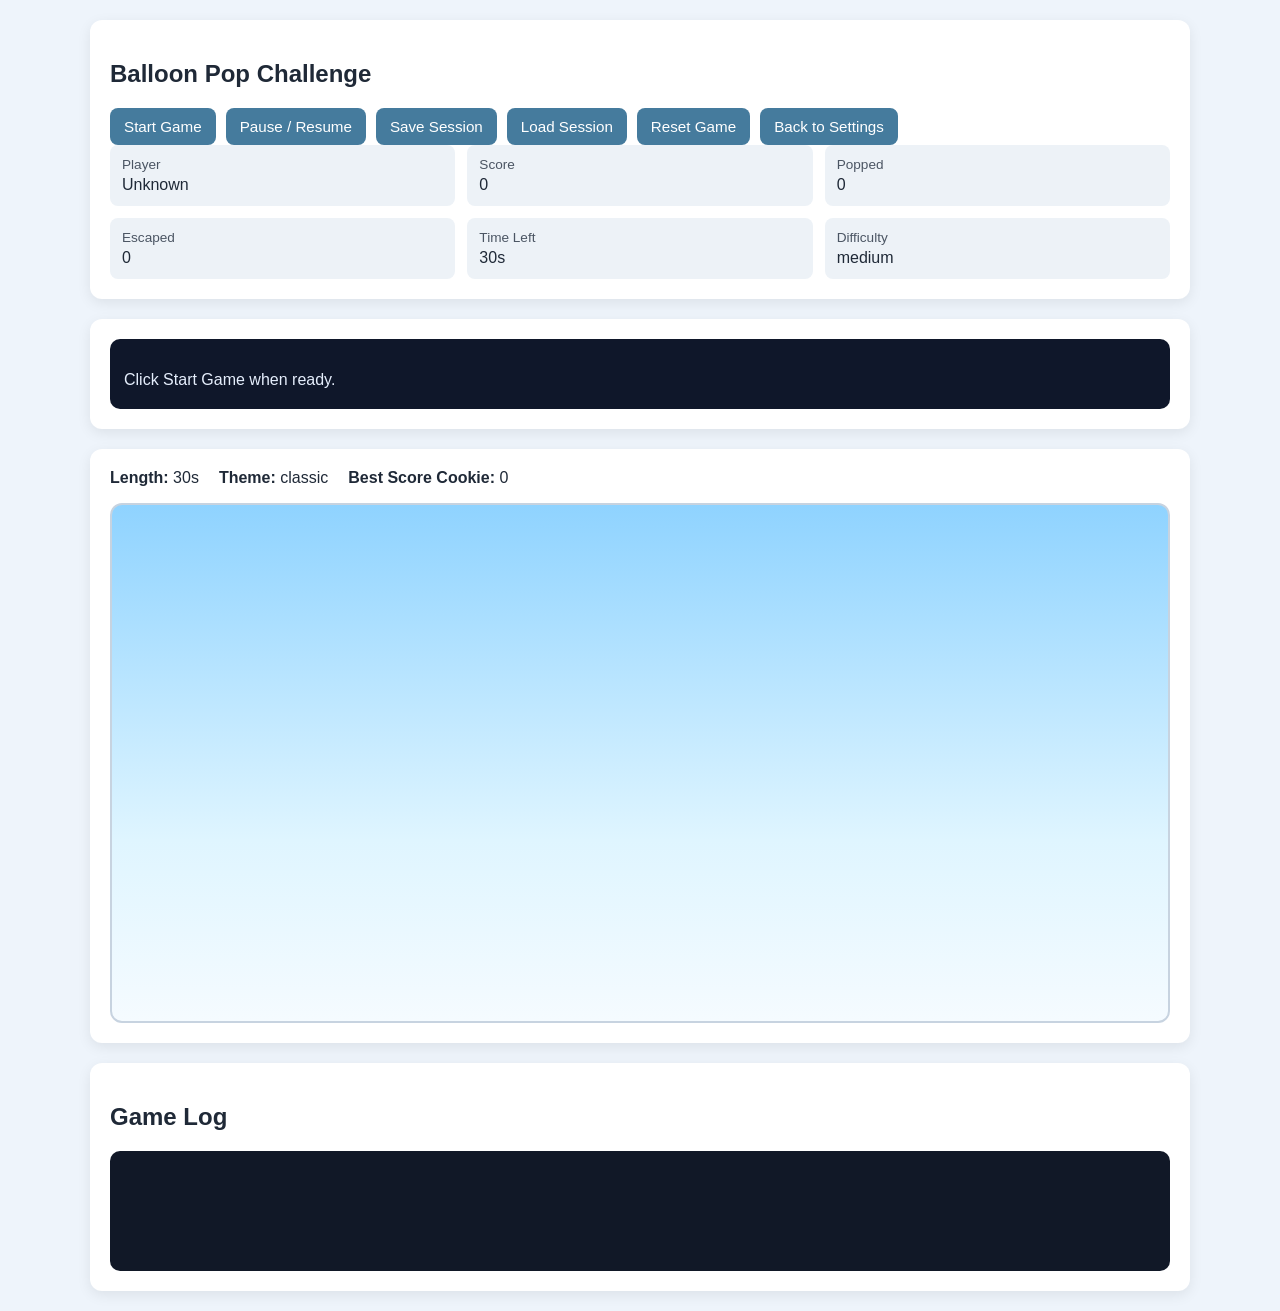
==== game.html @ b7929d11 "Add files via upload" ====
<!doctype html>
<html lang="en">
  <head>
    <meta charset="UTF-8" />
    <meta name="viewport" content="width=device-width, initial-scale=1.0" />
    <title>Balloon Pop Game</title>
    <link rel="stylesheet" href="styles.css" />
  </head>
  <body>
    <main class="game-window-wrap">
      <section class="card">
        <h1>Balloon Pop Challenge</h1>

        <div class="button-row">
          <button id="startBtn" type="button">Start Game</button>
          <button id="pauseBtn" type="button">Pause / Resume</button>
          <button id="saveBtn" type="button">Save Session</button>
          <button id="loadBtn" type="button">Load Session</button>
          <button id="resetBtn" type="button">Reset Game</button>
          <button id="backBtn" type="button">Back to Settings</button>
        </div>

        <div class="stats-grid game-stats-grid">
          <div class="stat-box">
            <span class="label">Player</span>
            <span id="displayPlayer">-</span>
          </div>
          <div class="stat-box">
            <span class="label">Score</span>
            <span id="displayScore">0</span>
          </div>
          <div class="stat-box">
            <span class="label">Popped</span>
            <span id="displayPopped">0</span>
          </div>
          <div class="stat-box">
            <span class="label">Escaped</span>
            <span id="displayEscaped">0</span>
          </div>
          <div class="stat-box">
            <span class="label">Time Left</span>
            <span id="displayTimeLeft">0 s</span>
          </div>
          <div class="stat-box">
            <span class="label">Difficulty</span>
            <span id="displayDifficulty">-</span>
          </div>
        </div>
      </section>

      <section class="card">
        <div id="messageArea" class="message-area">
          Click Start Game when ready.
        </div>
      </section>

      <section class="card">
        <div id="boardInfo" class="board-info">
          <span
            ><strong>Length:</strong>
            <span id="displayGameLength">-</span></span
          >
          <span><strong>Theme:</strong> <span id="displayTheme">-</span></span>
          <span
            ><strong>Best Score Cookie:</strong>
            <span id="displayBestScore">0</span></span
          >
        </div>

        <div id="skyArea" class="sky-area"></div>
      </section>

      <section class="card">
        <h2>Game Log</h2>
        <div id="logArea" class="log-area"></div>
      </section>
    </main>

    <script src="game.js"></script>
  </body>
</html>
---- styles.css ----
* {
    box-sizing: border-box;
}

body {
    margin: 0;
    font-family: Arial, Helvetica, sans-serif;
    background-color: #eef4fb;
    color: #1f2937;
}

.page-header {
    text-align: center;
    background-color: #1d3557;
    color: white;
    padding: 24px 16px;
}

.page-header h1 {
    margin: 0 0 8px 0;
}

.page-header p {
    margin: 0;
}

.container {
    width: min(900px, 95%);
    margin: 24px auto;
}

.game-window-wrap {
    width: min(1100px, 96%);
    margin: 20px auto;
}

.card {
    background-color: white;
    border-radius: 12px;
    padding: 20px;
    margin-bottom: 20px;
    box-shadow: 0 4px 14px rgba(0, 0, 0, 0.08);
}

.form-row {
    display: grid;
    gap: 8px;
    margin-bottom: 14px;
}

.form-row input,
.form-row select {
    padding: 10px;
    border: 1px solid #bcc7d3;
    border-radius: 8px;
    font-size: 1rem;
}

fieldset {
    border: 1px solid #cfd8e3;
    border-radius: 10px;
    margin-bottom: 16px;
    padding: 14px;
}

legend {
    font-weight: bold;
    padding: 0 6px;
}

.option-line {
    display: block;
    margin-bottom: 8px;
}

.button-row {
    display: flex;
    flex-wrap: wrap;
    gap: 10px;
}

button {
    padding: 10px 14px;
    border: none;
    border-radius: 8px;
    background-color: #457b9d;
    color: white;
    cursor: pointer;
    font-size: 0.95rem;
}

button:hover {
    background-color: #355f79;
}

.preview-box {
    margin-top: 18px;
    background-color: #eef5ff;
    border-radius: 10px;
    padding: 14px;
}

.stats-grid {
    display: grid;
    gap: 12px;
}

.game-stats-grid {
    grid-template-columns: repeat(3, 1fr);
}

.stat-box {
    background-color: #edf2f7;
    border-radius: 8px;
    padding: 12px;
}

.label {
    display: block;
    font-size: 0.85rem;
    color: #4b5563;
    margin-bottom: 4px;
}

.board-info {
    display: flex;
    flex-wrap: wrap;
    gap: 20px;
    margin-bottom: 16px;
}

.sky-area {
    position: relative;
    width: 100%;
    height: 520px;
    border: 2px solid #c7d3e0;
    border-radius: 12px;
    overflow: hidden;
    background: linear-gradient(to bottom, #8fd3ff 0%, #dff5ff 65%, #f5fbff 100%);
}

.balloon {
    position: absolute;
    width: 70px;
    height: 90px;
    border-radius: 50% 50% 45% 45%;
    cursor: pointer;
    border: 2px solid rgba(0, 0, 0, 0.12);
    display: flex;
    align-items: center;
    justify-content: center;
    color: white;
    font-weight: bold;
    user-select: none;
}

.balloon::after {
    content: "";
    position: absolute;
    bottom: -30px;
    left: 50%;
    width: 2px;
    height: 30px;
    background: #666;
    transform: translateX(-50%);
}

.balloon.bonus {
    box-shadow: 0 0 0 4px rgba(255, 215, 0, 0.35);
}

.balloon.classic {
    background: #ef4444;
}

.balloon.party {
    background: #8b5cf6;
}

.balloon.space {
    background: #0f766e;
}

.balloon.pop-animation {
    transform: scale(1.2);
    opacity: 0;
    transition: transform 0.15s ease, opacity 0.15s ease;
}

.message-area {
    min-height: 70px;
    background: #0f172a;
    color: #e5eefc;
    border-radius: 10px;
    padding: 14px;
    white-space: pre-line;
}

.log-area {
    min-height: 120px;
    max-height: 240px;
    overflow-y: auto;
    background: #111827;
    color: #f9fafb;
    border-radius: 10px;
    padding: 14px;
    white-space: pre-line;
}

.log-entry {
    border-bottom: 1px solid rgba(255, 255, 255, 0.12);
    padding-bottom: 8px;
    margin-bottom: 8px;
}

.page-footer {
    text-align: center;
    padding: 18px;
    background-color: #1d3557;
    color: white;
    margin-top: 24px;
}

@media (max-width: 800px) {
    .game-stats-grid {
        grid-template-columns: 1fr;
    }

    .sky-area {
        height: 420px;
    }

    .balloon {
        width: 52px;
        height: 68px;
        font-size: 0.9rem;
    }
}

/* Classic theme - default */

/* Party theme */
body.theme-party {
    background: linear-gradient(135deg, #ff9ff3, #ffeaa7);
}

body.theme-party .card {
    background: #fff0fb;
    border-color: #ff6eb4;
}

body.theme-party .sky-area {
    background: linear-gradient(to bottom, #ff9ff3 0%, #ffeaa7 100%);
}

/* Space theme */
body.theme-space {
    background: linear-gradient(135deg, #0f0c29, #302b63);
    color: #ffffff;
}

body.theme-space .card {
    background: #1a1a2e;
    border-color: #4a4aff;
    color: #ffffff;
}

body.theme-space .sky-area {
    background: linear-gradient(to bottom, #0f0c29 0%, #1a1a4e 60%, #2d1b69 100%);
}

body.theme-space .stat-box {
    background: #2d2d44;
    color: #ffffff;
}

body.theme-space .label {
    color: #a0aec0;
}

body.theme-space .board-info {
    color: #ffffff;
}

body.theme-space .message-area {
    background: #0a0a1a;
    color: #e0e0ff;
}
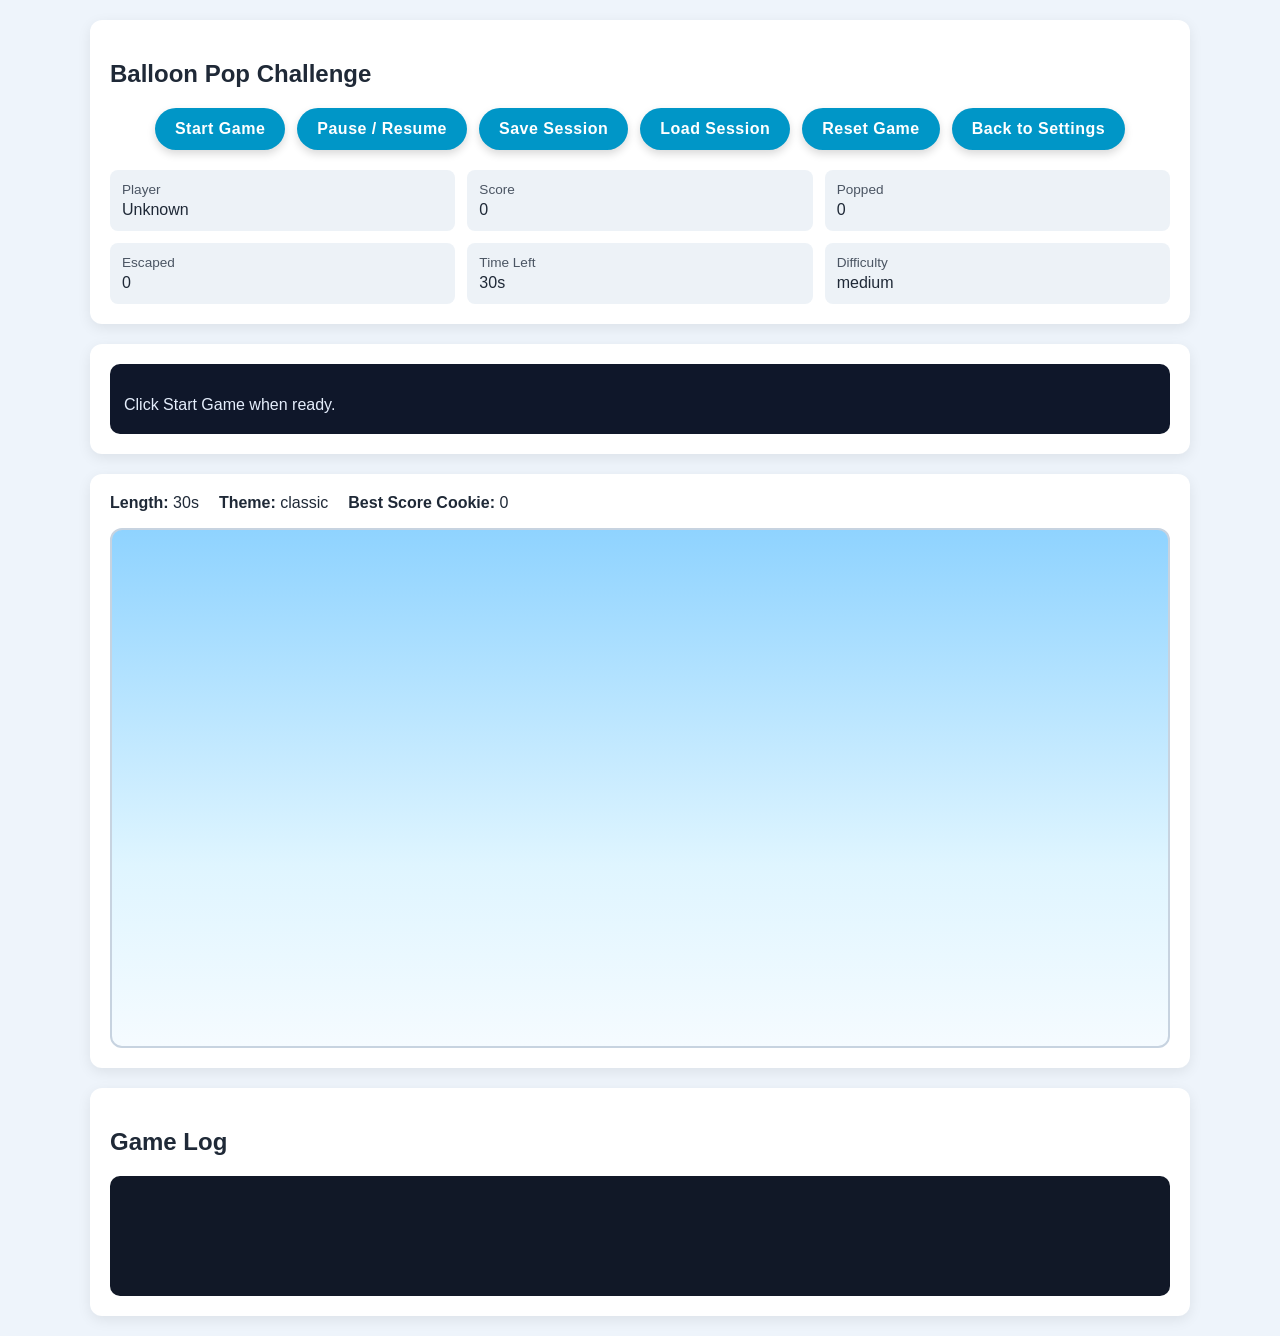
==== commit 786c8bbb: "Add files via upload" ====
--- a/game.html
+++ b/game.html
@@ -68,6 +68,29 @@
         </div>
 
         <div id="skyArea" class="sky-area"></div>
+
+        <div id="gameOverScreen" class="game-over-screen hidden">
+            <div class="game-over-box">
+                <div class="game-over-emoji">🎈</div>
+                <h2>Game Over!</h2>
+                <p id="gameOverPlayer"></p>
+                <div class="game-over-stats">
+                    <div class="go-stat">
+                        <span class="go-label">Score</span>
+                        <span id="goScore">0</span>
+                    </div>
+                    <div class="go-stat">
+                        <span class="go-label">Popped</span>
+                        <span id="goPopped">0</span>
+                    </div>
+                    <div class="go-stat">
+                        <span class="go-label">Escaped</span>
+                        <span id="goEscaped">0</span>
+                    </div>
+                </div>
+        <button id="playAgainBtn">Play Again</button>
+    </div>
+</div>
       </section>
 
       <section class="card">
@@ -76,6 +99,7 @@
       </section>
     </main>
 
-    <script src="game.js"></script>
-  </body>
+      <div id="confettiContainer" class="confetti-container"></div>
+  <script src="game.js"></script>
+</body>
 </html>
--- a/styles.css
+++ b/styles.css
@@ -11,19 +11,40 @@
 
 .page-header {
     text-align: center;
-    background-color: #1d3557;
-    color: white;
-    padding: 24px 16px;
+    background: linear-gradient(to bottom, #48cae4, #90e0ef, #caf0f8);
+    color: #1d3557;
+    padding: 36px 16px;
+    border-bottom: 4px solid #0096c7;
 }
 
 .page-header h1 {
     margin: 0 0 8px 0;
-}
-
-.page-header p {
-    margin: 0;
-}
-
+    font-size: 2.4rem;
+    letter-spacing: 1px;
+    color: #03045e;
+}
+
+.header-emoji {
+    font-size: 3.5rem;
+    margin-bottom: 10px;
+    animation: bounce 1.5s infinite;
+    display: block;
+}
+
+.header-tagline {
+    font-size: 1.1rem;
+    color: #023e8a;
+    margin-top: 8px !important;
+}
+
+.setup-card {
+    border-top: 5px solid #0096c7 !important;
+}
+
+@keyframes bounce {
+    0%, 100% { transform: translateY(0); }
+    50% { transform: translateY(-10px); }
+}
 .container {
     width: min(900px, 95%);
     margin: 24px auto;
@@ -76,21 +97,33 @@
 .button-row {
     display: flex;
     flex-wrap: wrap;
-    gap: 10px;
+    gap: 12px;
+    margin-top: 18px;
+    justify-content: center;
 }
 
 button {
-    padding: 10px 14px;
+    padding: 12px 20px;
     border: none;
-    border-radius: 8px;
-    background-color: #457b9d;
+    border-radius: 25px;
+    background-color: #0096c7;
     color: white;
     cursor: pointer;
-    font-size: 0.95rem;
+    font-size: 1rem;
+    font-weight: bold;
+    letter-spacing: 0.5px;
+    transition: transform 0.1s ease, background-color 0.2s ease;
+    box-shadow: 0 4px 8px rgba(0,0,0,0.15);
 }
 
 button:hover {
-    background-color: #355f79;
+    background-color: #0077b6;
+    transform: translateY(-2px);
+}
+
+button:active {
+    transform: translateY(1px);
+    box-shadow: 0 2px 4px rgba(0,0,0,0.15);
 }
 
 .preview-box {
@@ -107,6 +140,7 @@
 
 .game-stats-grid {
     grid-template-columns: repeat(3, 1fr);
+    margin-top: 20px;
 }
 
 .stat-box {
@@ -240,49 +274,163 @@
 /* Classic theme - default */
 
 /* Party theme */
-body.theme-party {
-    background: linear-gradient(135deg, #ff9ff3, #ffeaa7);
-}
-
-body.theme-party .card {
-    background: #fff0fb;
-    border-color: #ff6eb4;
-}
-
 body.theme-party .sky-area {
-    background: linear-gradient(to bottom, #ff9ff3 0%, #ffeaa7 100%);
+    background: linear-gradient(to bottom, #fff5f5 0%, #ffe0e0 60%, #fff0fb 100%);
+}
+
+body.theme-party button {
+    background-color: #e63946;
+}
+
+body.theme-party button:hover {
+    background-color: #c1121f;
+}
+
+body.theme-party .stat-box {
+    border-left: 4px solid #e63946;
+}
+
+body.theme-party button {
+    background-color: #e63946;
+}
+
+body.theme-party button:hover {
+    background-color: #c1121f;
+}
+
+body.theme-party .stat-box {
+    background: #fff0e0;
+    border-left: 4px solid #e63946;
+}
+
+/* Confetti */
+.confetti-container {
+    position: fixed;
+    top: 0;
+    left: 0;
+    width: 100%;
+    height: 100%;
+    pointer-events: none;
+    z-index: 999;
+    overflow: hidden;
+}
+
+.confetti-piece {
+    position: absolute;
+    top: -10px;
+    border-radius: 2px;
+    animation: confettiFall linear forwards;
+}
+
+@keyframes confettiFall {
+    0% { transform: translateY(0) rotate(0deg); opacity: 1; }
+    100% { transform: translateY(100vh) rotate(720deg); opacity: 0; }
 }
 
 /* Space theme */
-body.theme-space {
-    background: linear-gradient(135deg, #0f0c29, #302b63);
-    color: #ffffff;
-}
-
-body.theme-space .card {
-    background: #1a1a2e;
-    border-color: #4a4aff;
-    color: #ffffff;
-}
-
 body.theme-space .sky-area {
     background: linear-gradient(to bottom, #0f0c29 0%, #1a1a4e 60%, #2d1b69 100%);
+    position: relative;
+    overflow: hidden;
+}
+
+body.theme-space .sky-area::before {
+    content: "🌙";
+    position: absolute;
+    top: 20px;
+    right: 30px;
+    font-size: 3rem;
+    z-index: 1;
+    animation: moonGlow 3s ease-in-out infinite;
+}
+
+
+body.theme-space button {
+    background-color: #4a4aff;
+}
+
+body.theme-space button:hover {
+    background-color: #3333cc;
 }
 
 body.theme-space .stat-box {
-    background: #2d2d44;
-    color: #ffffff;
-}
-
-body.theme-space .label {
-    color: #a0aec0;
-}
-
-body.theme-space .board-info {
-    color: #ffffff;
-}
-
-body.theme-space .message-area {
-    background: #0a0a1a;
-    color: #e0e0ff;
-}
+    border-left: 4px solid #4a4aff;
+}
+
+@keyframes moonGlow {
+    0%, 100% { text-shadow: 0 0 10px #fffacd; }
+    50% { text-shadow: 0 0 30px #fffacd, 0 0 60px #ffd700; }
+}
+
+/* Game Over Screen */
+.game-over-screen {
+    position: absolute;
+    top: 0;
+    left: 0;
+    width: 100%;
+    height: 100%;
+    background: rgba(0,0,0,0.75);
+    display: flex;
+    align-items: center;
+    justify-content: center;
+    z-index: 100;
+    border-radius: 12px;
+}
+
+.game-over-screen.hidden {
+    display: none;
+}
+
+.game-over-box {
+    background: white;
+    border-radius: 16px;
+    padding: 36px;
+    text-align: center;
+    box-shadow: 0 8px 32px rgba(0,0,0,0.3);
+    min-width: 280px;
+}
+
+.game-over-emoji {
+    font-size: 3.5rem;
+    animation: bounce 1s infinite;
+}
+
+.game-over-box h2 {
+    font-size: 2rem;
+    margin: 10px 0;
+    color: #0096c7;
+}
+
+.game-over-box p {
+    color: #4b5563;
+    margin-bottom: 16px;
+    font-size: 1.1rem;
+}
+
+.game-over-stats {
+    display: flex;
+    gap: 20px;
+    justify-content: center;
+    margin-bottom: 24px;
+}
+
+.go-stat {
+    background: #eef5ff;
+    border-radius: 10px;
+    padding: 12px 20px;
+    min-width: 70px;
+}
+
+.go-label {
+    display: block;
+    font-size: 0.8rem;
+    color: #6b7280;
+    margin-bottom: 4px;
+}
+
+.go-stat span:last-child {
+    font-size: 1.6rem;
+    font-weight: bold;
+    color: #0096c7;
+}
+
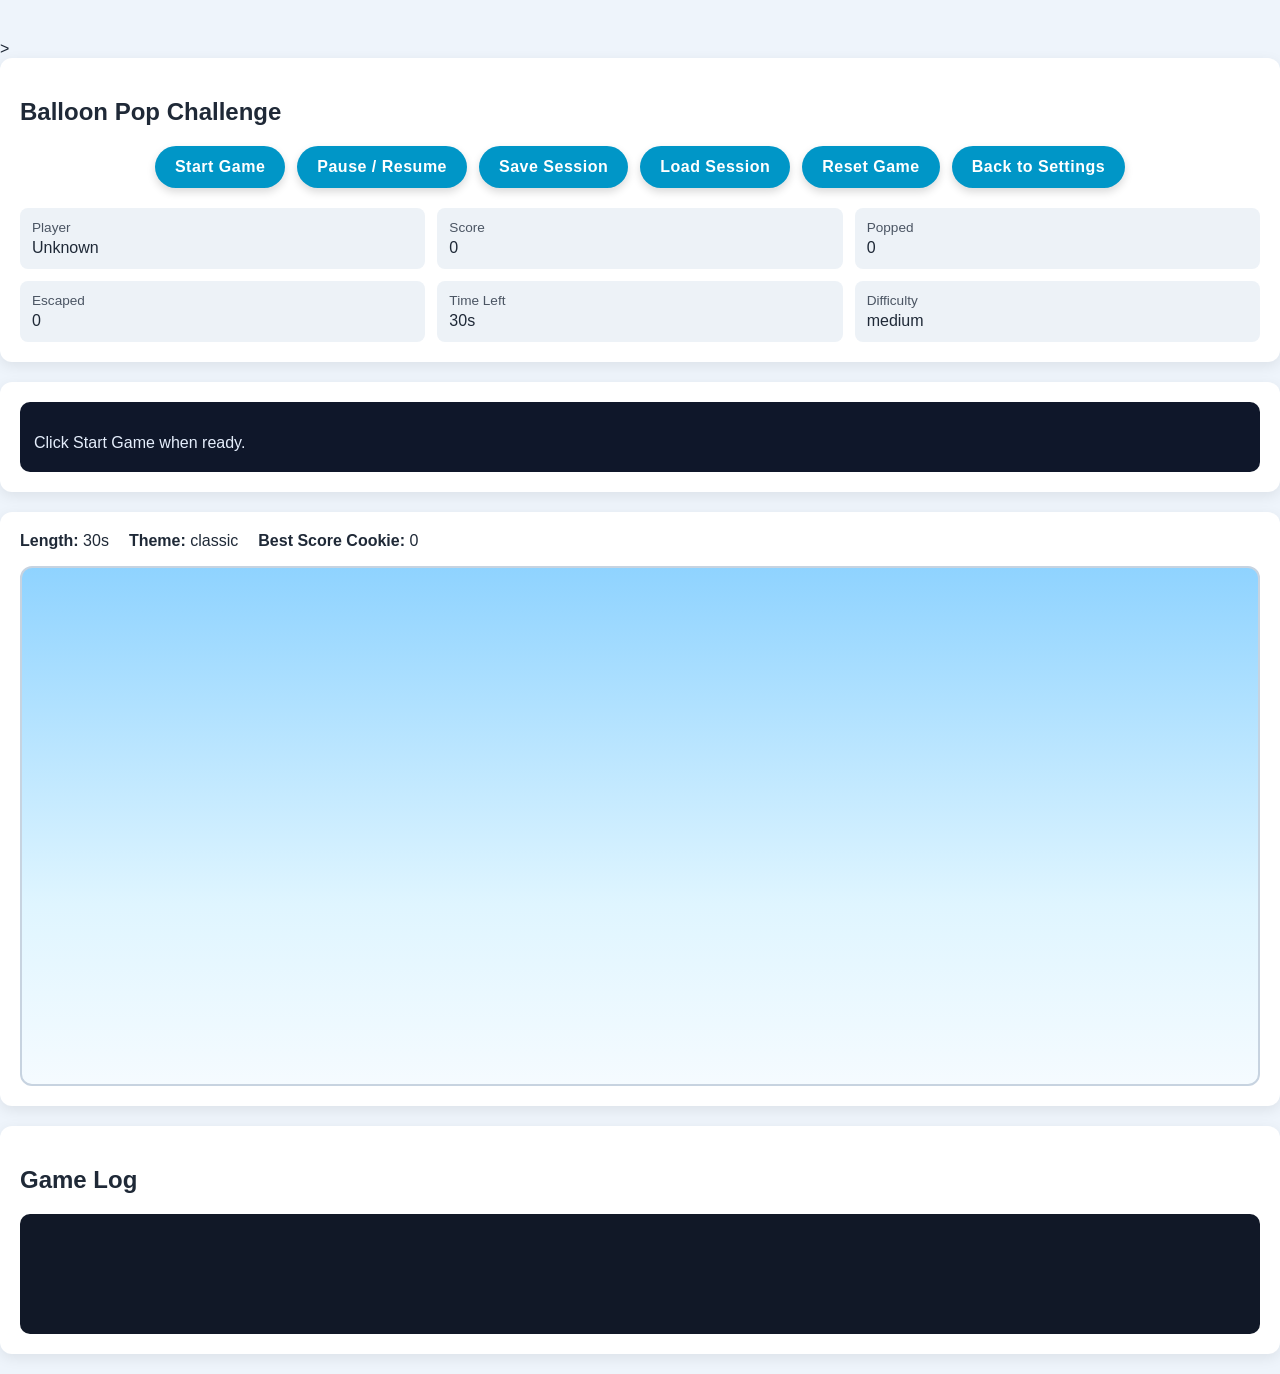
==== commit 46bdf4b7: "Add files via upload" ====
--- a/game.html
+++ b/game.html
@@ -7,7 +7,7 @@
     <link rel="stylesheet" href="styles.css" />
   </head>
   <body>
-    <main class="game-window-wrap">
+    <main class="game-window-wrap" id="gameMain"></main>>
       <section class="card">
         <h1>Balloon Pop Challenge</h1>
 
@@ -89,6 +89,7 @@
                     </div>
                 </div>
         <button id="playAgainBtn">Play Again</button>
+        <button id="backToSettingsBtn">Back to Settings</button>
     </div>
 </div>
       </section>
--- a/styles.css
+++ b/styles.css
@@ -53,6 +53,8 @@
 .game-window-wrap {
     width: min(1100px, 96%);
     margin: 20px auto;
+    display: flex;
+    flex-direction: column;
 }
 
 .card {
@@ -434,3 +436,7 @@
     color: #0096c7;
 }
 
+/* Scroll to game area */
+.sky-area-card {
+    scroll-margin-top: 10px;
+}
